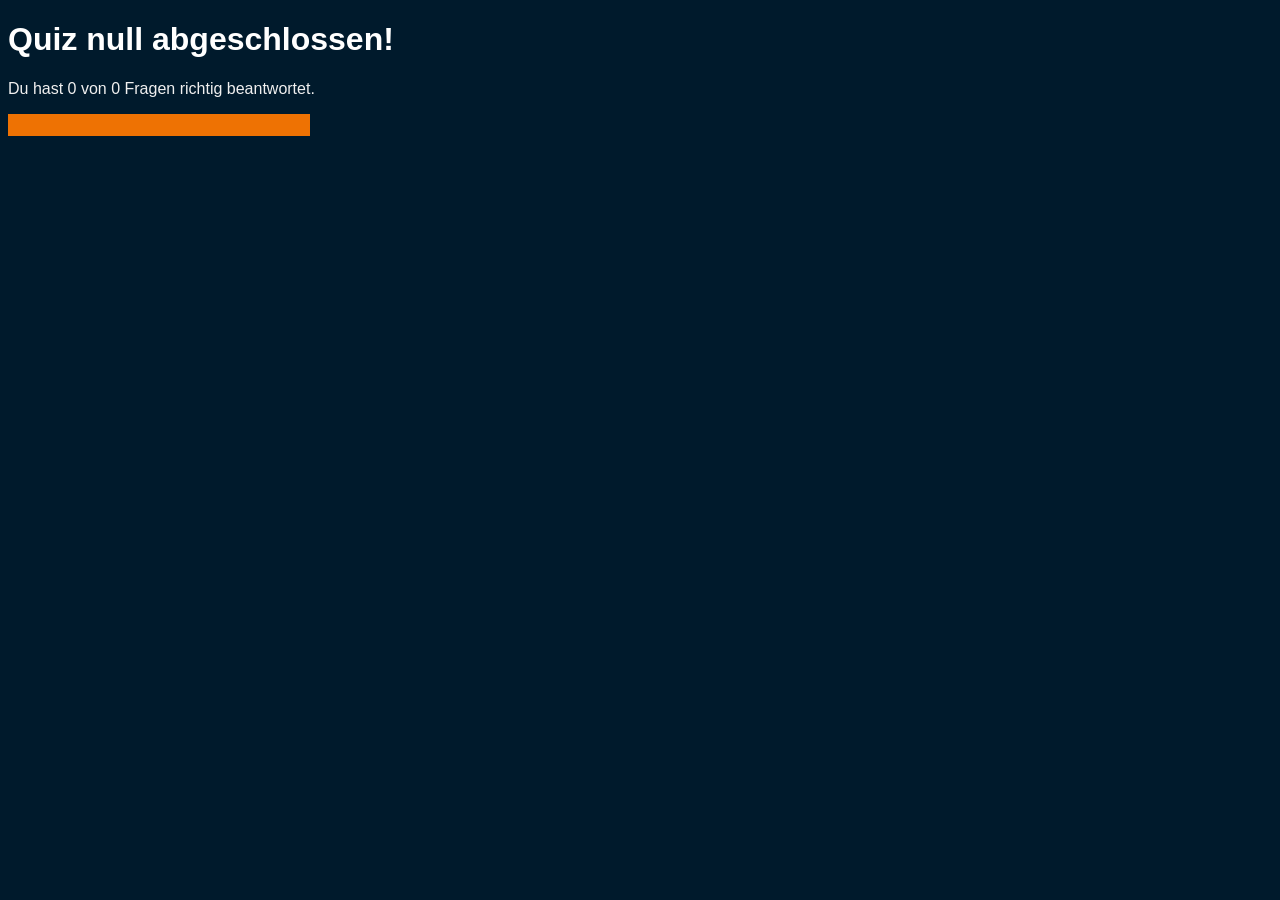
==== ergebnis-fachquiz.html @ d8f42507 "logik und ergebnisseite für fachquizze" ====
<!DOCTYPE html>
<html lang="de">
<head>
    <meta charset="UTF-8">
    <meta name="viewport" content="width=device-width, initial-scale=1.0">
    <link rel="stylesheet" href="style.css">
    <title>Ergebnis Fachquiz</title>
</head>
<body>
    <main>
        <h1 id="ueberschrift"></h1>

        <p id="ergebnis"></p>

        <div class="balken">
            <div id="balken-fuellung" class="balken-fuellung"></div>
        </div>
    </main>

    <script src="ergebnis-fachquiz.js"></script>
</body>
</html>
---- style.css ----
:root {
    --orange: rgb(238, 114, 3);
    --orange-subtile: #f39c4e;
    --orange-opaque:#ee710380;
    --highlight-blue: #0081a0;
    --blue: rgb(0, 157, 197);
    --grey: #F0F0F0;
    --opaqueGrey: #f0f0f07e;
    --border-radius: 30px;
    --green: #97BE0D;
    --darkblue: #004476;
    --nightblue: rgb(0, 26, 44);
}

@font-face {
    font-family: 'realist';
    font-style: normal;
    font-weight: 200;
    font-display: swap;
    src: url(../fonts/Realist-Light_200804_151613.woff2) format('woff2'),url(../fonts/Realist-Light_200804_151608.woff) format('woff')
}

body {
 
 font-family: 'realist', sans-serif;
 background-color: var(--nightblue);
 color: var(--grey);
}

h1 {
 color:white;
}

#frage {
    font-size: 30px;
}

button {
    color: var(--grey);
    background-color: var(--nightblue);
    border:none;
    border-radius: 15px;
}

button:hover {
    background-color: var(--orange-opaque);
    border:none;
    color: var(--grey);
}

button.ausgewaehlt {
    background-color: var(--orange);
    color: var(--grey);
}

.balken {
    width: 300px;
    height: 20px;
    border: 1px solid var(--orange);
    margin-bottom: 20px;
}

.balken-fuellung {
    height: 100%;
    background-color: var(--orange);
}
#logo img {
    height: 100px;
    margin: 10px;
}

#quiz {
    /*border: 5px solid var(--orange-opaque);*/
    background-color: var(--darkblue);
    border-radius: 20px;
    margin: 100px;
    margin-top: 20px;
    padding: 15px;
    width: 70%;
    margin-left: auto;
    margin-right: auto;
}

#ergebnis-inhalt {
    display: flex;
    flex-direction: column;
    width: 70%;
    justify-content: center;
    width: 100%;
}

#ergebnis-titel{
    text-align: center;
    font-size: 50px;
    font-weight: 500;
    color: var(--grey);
    margin-top: 0;
}

#ergebnis {
    justify-content: center;
    
}

#fachrichtung-titel {
    font-size: 40px;
    font-weight: 400;
    color: var(--green);
}

#balken-darstellung {
    justify-items: center;
}

.ergebnis-darstellung {
    background-color: var(--darkblue);
    border-radius: 20px;
    margin: 100px;
    margin-top: 20px;
    padding: 15px;
    margin-left: 20%;
    margin-right: 20%;
}

.ergebnis-darstellung p {
    text-align: center;
    font-size: 25px;
}

#frage {
    
    text-align: center;
    
}

.quiz-inhalt {
    display: grid;
    grid-template-columns: 1fr 1fr;
    gap: 30px;
    /* border: 1px solid red; */
    padding:25px;    
}

#bild {
    /*border: 1px solid white;*/
    min-height: 300px;   
    max-height: 350px; 
}

#bild img {
    width: 100%;
    height: 100%;
    object-fit: cover;
    border-radius: 50px;
    box-shadow: 10px 10px 10px rgba(0, 26, 44, 0.506);
}

#antworten {
    display: flex;
    flex-direction: column;
    gap: 15px;
    /* border: 1px solid blue; */
}

#antworten button {
    width: 100%;
    padding: 15px;
}

.navigation {
    display: flex;
    justify-content: space-between;
    width: 100%;
}

.navigation button {
    padding: 20px;
    border-radius: 30px;
    border: none;
    color: var(--nightblue);
    background-color: var(--opaqueGrey);
    font-size: 15px;
    /* opacity: 0.5; */
}

.navigation button:hover {
    background-color: var(--orange);
    color: var(--grey);
}

#weiter {
    margin-left: auto;
}

.weiterleiten {
    margin-left: auto;
    margin-right: auto;
}

.richtig {
    background-color: green;
}

.falsch {
    background-color: red;
}
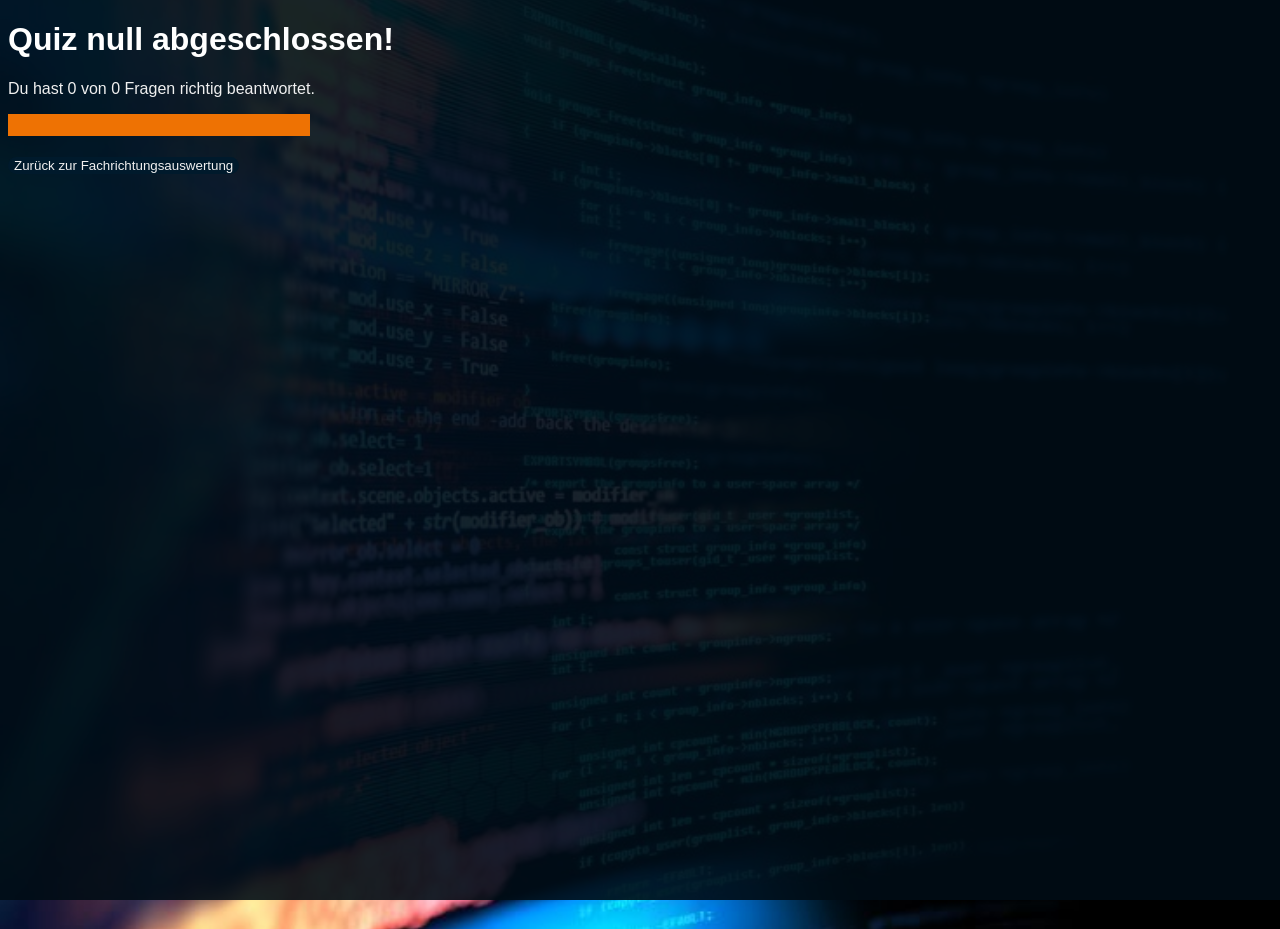
==== commit 5db59e5e: "design angepasst" ====
--- a/ergebnis-fachquiz.html
+++ b/ergebnis-fachquiz.html
@@ -3,7 +3,7 @@
 <head>
     <meta charset="UTF-8">
     <meta name="viewport" content="width=device-width, initial-scale=1.0">
-    <link rel="stylesheet" href="style.css">
+    <link rel="stylesheet" href="styles/style.css">
     <title>Ergebnis Fachquiz</title>
 </head>
 <body>
@@ -15,8 +15,10 @@
         <div class="balken">
             <div id="balken-fuellung" class="balken-fuellung"></div>
         </div>
+
+        <button id="zurueck-zum-ersten-quiz">Zurück zur Fachrichtungsauswertung</button>
     </main>
 
-    <script src="ergebnis-fachquiz.js"></script>
+    <script src="script/ergebnis-fachquiz.js"></script>
 </body>
 </html>
--- a/styles/style.css
+++ b/styles/style.css
@@ -0,0 +1,230 @@
+:root {
+    --orange: rgb(238, 114, 3);
+    --orange-subtile: #f39c4e;
+    --orange-opaque:#ee710380;
+    --highlight-blue: #0081a0;
+    --blue: rgb(0, 157, 197);
+    --light-blue: rgb(31, 189, 228);
+    --opaque-blue: rgba(51, 214, 255, 0.349);
+    --grey: #F0F0F0;
+    --opaqueGrey: #f0f0f07e;
+    --border-radius: 30px;
+    --green: #97BE0D;
+    --darkblue: #013a63;
+    --nightblue: rgb(0, 26, 44);
+}
+
+@font-face {
+    font-family: 'realist';
+    font-style: normal;
+    font-weight: 200;
+    font-display: swap;
+    src: url(../fonts/Realist-Light_200804_151613.woff2) format('woff2'),url(../fonts/Realist-Light_200804_151608.woff) format('woff')
+}
+
+body::before {
+    content: "";
+    position: fixed;
+    inset: 0;
+    background-color: rgba(0, 13, 22, 0.9);
+    z-index: -1;
+}
+
+body {
+    min-height: 100vh;
+    background-image: url("../bilder/background.jpeg");
+    background-size: cover;
+    background-position: center;
+    background-repeat: no-repeat;
+    font-family: 'realist', sans-serif;
+    background-color: var(--nightblue);
+    color: var(--grey);
+}
+
+h1 {
+ color:white;
+}
+
+#frage {
+    font-size: 30px;
+}
+
+button {
+    color: var(--grey);
+    background-color: var(--nightblue);
+    border:none;
+    border-radius: 15px;
+}
+
+button:hover {
+    background-color: var(--orange-opaque);
+    border:none;
+    color: var(--grey);
+}
+
+button.ausgewaehlt {
+    background-color: var(--orange);
+    color: var(--grey);
+}
+
+.balken {
+    width: 300px;
+    height: 20px;
+    border: 1px solid var(--orange);
+    margin-bottom: 20px;
+}
+
+.balken-fuellung {
+    height: 100%;
+    background-color: var(--orange);
+}
+#logo img {
+    height: 100px;
+    margin: 10px;
+}
+
+#quiz {
+    /*border: 5px solid var(--orange-opaque);*/
+    background-color: var(--darkblue);
+    border-radius: 20px;
+    margin: 100px;
+    margin-top: 20px;
+    padding: 15px;
+    width: 70%;
+    margin-left: auto;
+    margin-right: auto;
+    margin-bottom: 10px;
+}
+
+#ergebnis-inhalt {
+    display: flex;
+    flex-direction: column;
+    width: 70%;
+    justify-content: center;
+    width: 100%;
+}
+
+#ergebnis-titel{
+    text-align: center;
+    font-size: 50px;
+    font-weight: 500;
+    color: var(--grey);
+    margin-top: 0;
+}
+
+#ergebnis {
+    justify-content: center;
+    
+}
+
+#fachrichtung-titel {
+    font-size: 40px;
+    font-weight: 400;
+    color: var(--green);
+}
+
+#balken-darstellung {
+    justify-items: center;
+}
+
+.ergebnis-darstellung {
+    background-color: var(--darkblue);
+    border-radius: 20px;
+    margin: 100px;
+    margin-top: 20px;
+    padding: 15px;
+    margin-left: 20%;
+    margin-right: 20%;
+}
+
+.ergebnis-darstellung p {
+    text-align: center;
+    font-size: 25px;
+}
+
+#frage {
+    
+    text-align: center;
+    
+}
+
+.quiz-inhalt {
+    display: grid;
+    grid-template-columns: 1fr 1fr;
+    gap: 30px;
+    /* border: 1px solid red; */
+    padding:25px;    
+}
+
+#bild {
+    /*border: 1px solid white;*/
+    min-height: 300px;   
+    max-height: 350px; 
+}
+
+#bild img {
+    width: 100%;
+    height: 100%;
+    object-fit: cover;
+    border-radius: 50px;
+    box-shadow: 10px 10px 10px rgba(0, 26, 44, 0.506);
+}
+
+#antworten {
+    display: flex;
+    flex-direction: column;
+    gap: 15px;
+    /* border: 1px solid blue; */
+}
+
+#antworten button {
+    width: 100%;
+    padding: 15px;
+}
+
+.navigation {
+    display: flex;
+    justify-content: space-between;
+    width: 100%;
+}
+
+.navigation button {
+    padding: 20px;
+    border-radius: 30px;
+    border: none;
+    color: var(--nightblue);
+    background-color: var(--opaque-blue);
+    font-size: 15px;
+    /* opacity: 0.5; */
+}
+
+.navigation button:hover {
+    background-color: var(--orange);
+    color: var(--grey);
+}
+
+#weiter {
+    margin-left: auto;
+}
+
+.weiterleiten {
+    margin-left: auto;
+    margin-right: auto;
+}
+
+.richtig {
+    background-color: green;
+}
+
+.richtig.ausgewaehlt {
+    background-color: green;
+}
+
+.falsch {
+    background-color: red;
+}
+
+.falsch.ausgewaehlt {
+    background-color: red;
+}
+
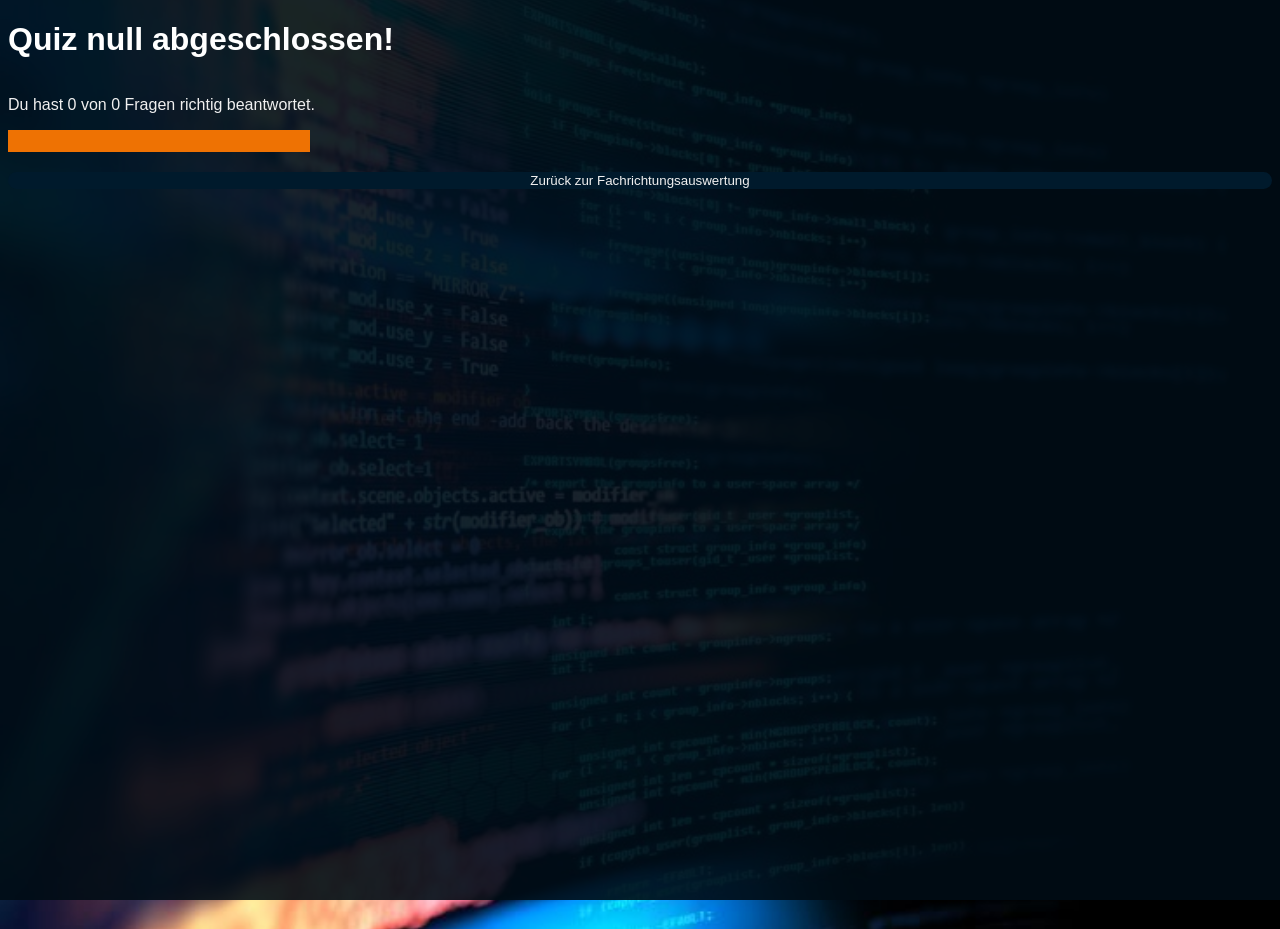
==== commit 2432a165: "designanpassungen" ====
--- a/ergebnis-fachquiz.html
+++ b/ergebnis-fachquiz.html
@@ -10,13 +10,16 @@
     <main>
         <h1 id="ueberschrift"></h1>
 
-        <p id="ergebnis"></p>
+        <div id="ergebnis-inhalt">
+            <p id="ergebnis"></p>
+    
+            <div class="balken">
+                <div id="balken-fuellung" class="balken-fuellung"></div>
+            </div>
 
-        <div class="balken">
-            <div id="balken-fuellung" class="balken-fuellung"></div>
+            <button id="zurueck-zum-ersten-quiz">Zurück zur Fachrichtungsauswertung</button>
         </div>
-
-        <button id="zurueck-zum-ersten-quiz">Zurück zur Fachrichtungsauswertung</button>
+        
     </main>
 
     <script src="script/ergebnis-fachquiz.js"></script>
--- a/styles/style.css
+++ b/styles/style.css
@@ -8,18 +8,35 @@
     --opaque-blue: rgba(51, 214, 255, 0.349);
     --grey: #F0F0F0;
     --opaqueGrey: #f0f0f07e;
-    --border-radius: 30px;
+    --mediumGrey: #4b4b4bce;
+    --darkGrey: #1d1d1ded;
     --green: #97BE0D;
     --darkblue: #013a63;
     --nightblue: rgb(0, 26, 44);
 }
 
 @font-face {
-    font-family: 'realist';
-    font-style: normal;
-    font-weight: 200;
-    font-display: swap;
-    src: url(../fonts/Realist-Light_200804_151613.woff2) format('woff2'),url(../fonts/Realist-Light_200804_151608.woff) format('woff')
+    font-family: 'Manrope';
+    font-weight: 300;
+    src: url(../fonts/Manrope-Light.ttf) format('truetyoe');
+}
+
+@font-face {
+    font-family: 'Manrope';
+    font-weight: 400;
+    src: url(../fonts/Manrope-Regular.ttf) format('truetyoe');
+}
+
+@font-face {
+    font-family: 'Manrope';
+    font-weight: 700;
+    src: url(../fonts/Manrope-Bold.ttf) format('truetyoe');
+}
+
+@font-face {
+    font-family: 'JetBrains Mono';
+    font-weight: 400;
+    src: url(../fonts/JetBrainsMono-Regular.ttf) format('truetyoe');
 }
 
 body::before {
@@ -36,7 +53,7 @@
     background-size: cover;
     background-position: center;
     background-repeat: no-repeat;
-    font-family: 'realist', sans-serif;
+    font-family: 'Manrope', sans-serif;
     background-color: var(--nightblue);
     color: var(--grey);
 }
@@ -130,11 +147,11 @@
 .ergebnis-darstellung {
     background-color: var(--darkblue);
     border-radius: 20px;
-    margin: 100px;
     margin-top: 20px;
     padding: 15px;
     margin-left: 20%;
     margin-right: 20%;
+    margin-bottom: 10px;
 }
 
 .ergebnis-darstellung p {
@@ -158,8 +175,7 @@
 
 #bild {
     /*border: 1px solid white;*/
-    min-height: 300px;   
-    max-height: 350px; 
+    height: 300px;   
 }
 
 #bild img {
@@ -180,6 +196,7 @@
 #antworten button {
     width: 100%;
     padding: 15px;
+    font-size: 17px;
 }
 
 .navigation {
@@ -228,3 +245,29 @@
     background-color: red;
 }
 
+#weiteres-quiz {
+    padding-top: 10px;
+}
+
+#links {
+    margin-left: 0;
+}
+
+#rechts {
+    margin-right: 0;
+}
+
+.code {
+    font-family: 'JetBrains Mono', monospace;
+    background-color: var(--darkGrey);
+    border-radius: 15px;
+    padding: 5px 10px 5px 10px;   
+    border: 1px solid var(--mediumGrey)
+}
+
+.orange {
+    color: var(--orange);
+    font-family: 'Manrope', sans-serif;
+    font-weight: 400;
+}
+
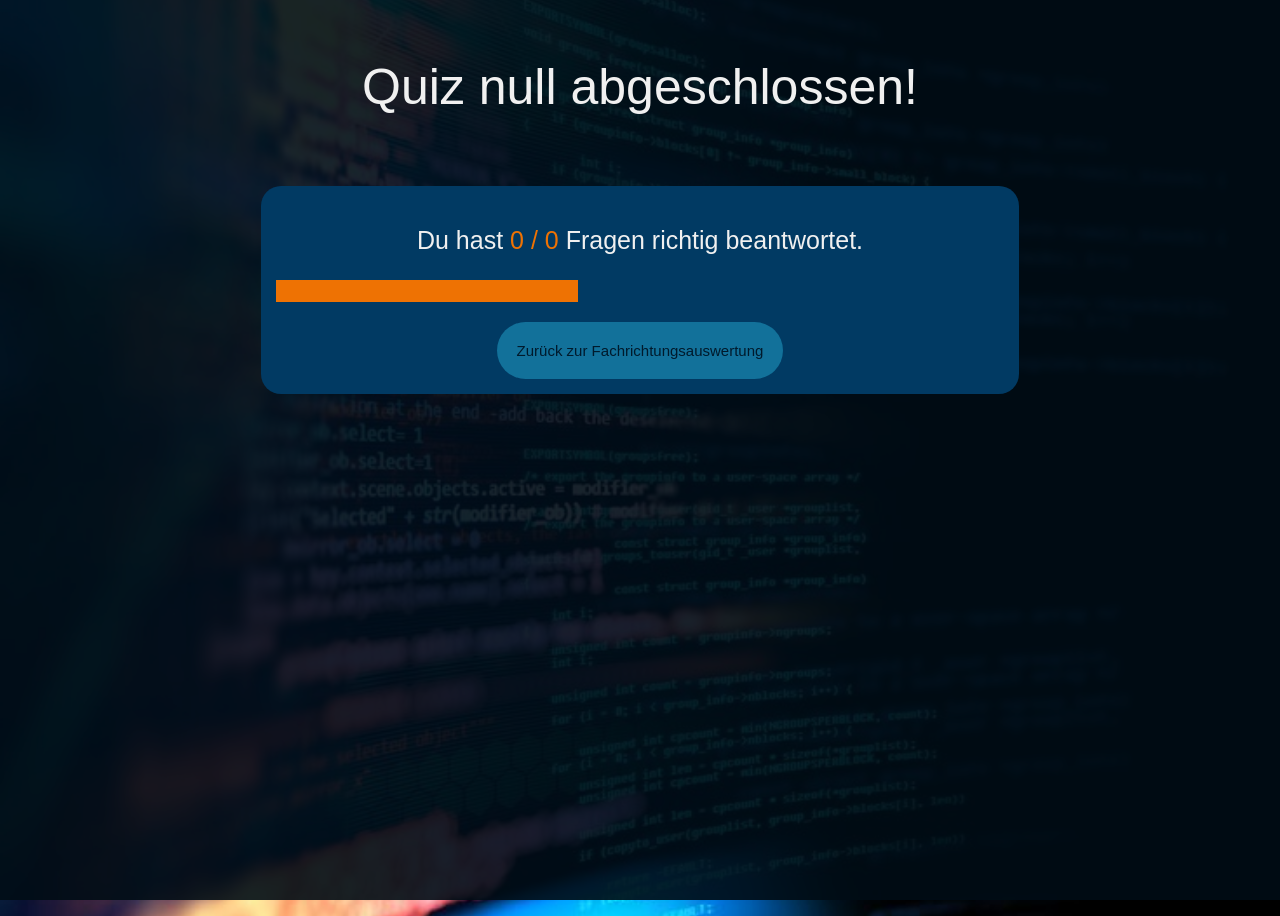
==== commit ce4bcea9: "Design Ergebnisseite Fachquiz" ====
--- a/ergebnis-fachquiz.html
+++ b/ergebnis-fachquiz.html
@@ -8,18 +8,29 @@
 </head>
 <body>
     <main>
-        <h1 id="ueberschrift"></h1>
 
         <div id="ergebnis-inhalt">
-            <p id="ergebnis"></p>
-    
-            <div class="balken">
-                <div id="balken-fuellung" class="balken-fuellung"></div>
+            
+            <div id="ergebnis-titel">
+                <p id="ueberschrift"></p>
+
             </div>
+            <div class="ergebnis-darstellung">
+                <p id="ergebnis"></p>
+                
+                <div id="balken-darstellung">
+                    <div class="balken">
+                        <div id="balken-fuellung" class="balken-fuellung"></div>
+                    </div>
+                </div>
+                <div class="navigation">
 
-            <button id="zurueck-zum-ersten-quiz">Zurück zur Fachrichtungsauswertung</button>
+                    <button id="zurueck-zum-ersten-quiz">Zurück zur Fachrichtungsauswertung</button>
+                </div>
+            </div>
+            
+
         </div>
-        
     </main>
 
     <script src="script/ergebnis-fachquiz.js"></script>
--- a/styles/style.css
+++ b/styles/style.css
@@ -131,7 +131,6 @@
 
 #ergebnis {
     justify-content: center;
-    
 }
 
 #fachrichtung-titel {
@@ -154,6 +153,10 @@
     margin-bottom: 10px;
 }
 
+#fachquiz-darstellung {
+    padding: 100px;
+}
+
 .ergebnis-darstellung p {
     text-align: center;
     font-size: 25px;
@@ -257,6 +260,11 @@
     margin-right: 0;
 }
 
+#zurueck-zum-ersten-quiz {
+    margin-left: auto;
+    margin-right: auto;
+}
+
 .code {
     font-family: 'JetBrains Mono', monospace;
     background-color: var(--darkGrey);
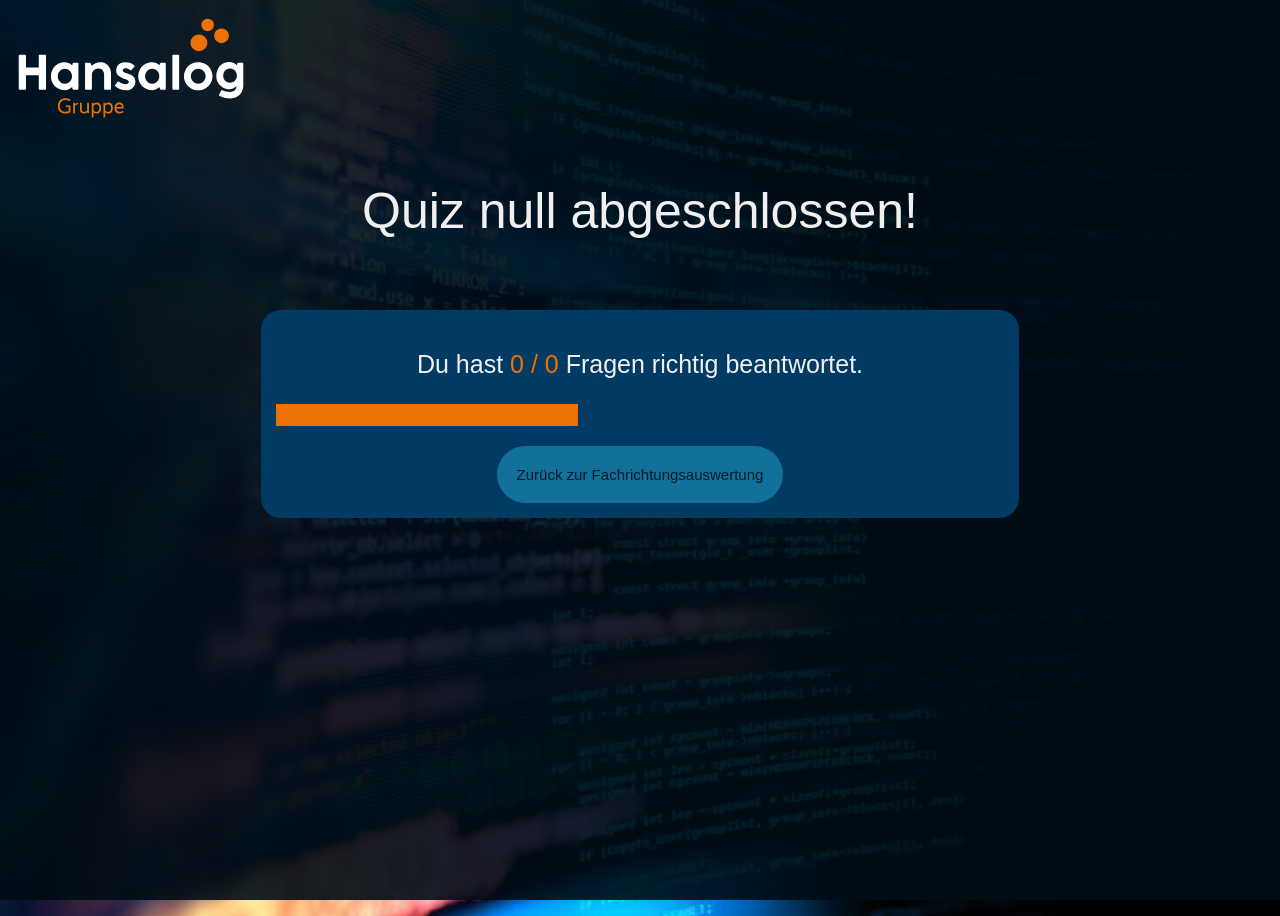
==== commit ee4553b0: "designanpassungen" ====
--- a/ergebnis-fachquiz.html
+++ b/ergebnis-fachquiz.html
@@ -8,6 +8,11 @@
 </head>
 <body>
     <main>
+
+
+        <div id="logo">
+            <img src="bilder/logo.svg">
+        </div>
 
         <div id="ergebnis-inhalt">
             
